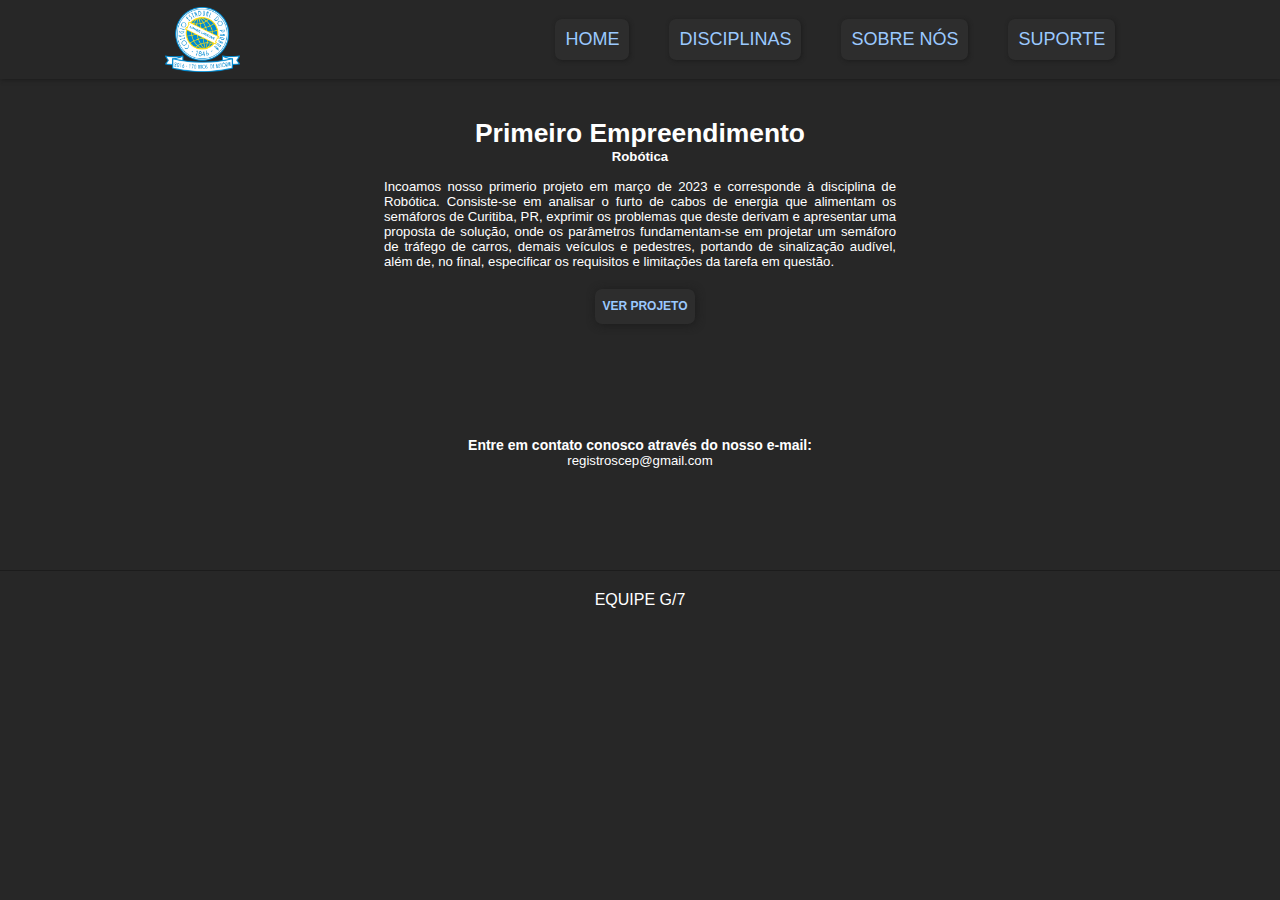
==== index.html @ ff9240a6 "Add files via upload" ====
<!DOCTYPE html>
<html lang="pt-br">
  <head>
    <meta charset="UTF-8" />
    <meta http-equiv="X-UA-Compatible" content="IE=edge" />
    <meta name="viewport" content="width=device-width, initial-scale=1.0" />
    <link rel="stylesheet" type="text/css" href="style.css" />
    <title>
      Document
    </title>
  </head>
  <body>
    <header class="cabecalho">
        <img src="170anos.png" alt="logo do cep" width="75px">
        <nav class="menu">
            <a href="index.html" class="linksmenu">
              HOME
            </a>
            <a href="disciplinas.html" class="linksmenu">
              DISCIPLINAS
            </a>
            <a href="sobrenos.html" class="linksmenu">
              SOBRE NÓS
            </a>
            <a href="suporte.html" class="linksmenu">
              SUPORTE
            </a>
          </nav>
    </header>
    <main class="conteudo">
      <section class="conteudoprimeiroempreendimento">
        <h1 class="conteudotextotitulo">
          Primeiro Empreendimento
        </h1>
        <h2 class="conteudotextosubtitulo">
          Robótica
        </h2>
        <p id="textodesenvolvimento">
          Incoamos nosso primerio projeto em março de 2023 e corresponde à disciplina
          de Robótica. Consiste-se em analisar o furto de cabos de energia que alimentam
          os semáforos de Curitiba, PR, exprimir os problemas que deste derivam e
          apresentar uma proposta de solução, onde os parâmetros fundamentam-se em projetar
          um semáforo de tráfego de carros, demais veículos e pedestres, portando de
          sinalização audível, além de, no final, especificar os requisitos e limitações da
          tarefa em questão.
        </p>
        <button class="buttonlook">
          <a class="botaoverprojeto" href="robotica.html">
            VER PROJETO
          </a>
        </button>
      </section>
      <section class="entreemcontato">
        <h3 class="contact">
          Entre em contato conosco através do nosso e-mail:
        </h3>
        <p class="email">
          registroscep@gmail.com
        </p>
      </section>
    </main>
    <footer class="footer">
      EQUIPE G/7
    </footer>
  </body>
</html>
---- style.css ----
:root {
    --color-white: #fff;
    --color-dark1: #272727;
    --color-dark2: #2d2d2d;
    --color-dark3: #414141;
    --color-dark4: #1c1c1c;
    --color-dark5: #343434;
    --color-blue: #9bc9ff;
}
  @import url('https://fonts.googleapis.com/css2?family=Roboto:wght@400;700&family=Sarala:wght@400;700&display=swap');
* {
    padding: 0;
    margin: 0;
    box-sizing: border-box;
    text-decoration: none;
    color: var(--color-white);
}
body {
    font-size: 100%;
    background-color: var(--color-dark1);
}
.cabecalho {
    display: flex;
    flex-direction: row;
    align-items: center;
    justify-content: space-around;
    padding: 7px;
    box-shadow: 1px 1px 4px var(--color-dark4);
    z-index: 1;
}
.logodocep {
    width: 70px;
}
.menu {
    display: flex;
    gap: 40px;
}
.linksmenu {
    font-size: 18px;
    font-family: 'Roboto', sans-serif;
    font-weight: 400;
    color: var(--color-blue);
    padding: 10px;
    transition: 0.6s linear;
    background-color: var(--color-dark2);
    border-radius: 7px;
    box-shadow: 1px 1px 4px var(--color-dark4);
}
.linksmenu:hover {
    color: var(--color-white);
}
.conteudo {
    margin: 7% 30%;
    margin-top: 3%;
}
.conteudoprimeiroempreendimento {
    display: flex;
    flex-direction: column;
    text-align: justify;
    margin-bottom: 10%;
    font-family: 'Sarala', sans-serif;
    font-weight: 400;
    font-size: 13.2px;
}
.conteudotextotitulo {
    display: flex;
    flex-direction: column;
    align-items: center;
    font-family: 'Roboto', sans-serif;
    font-weight: 700;
}
.conteudotextosubtitulo {

    display: flex;
    flex-direction: column;
    margin-bottom: 3%;
    align-items: center;
    font-size: 100%;
    font-family: 'Roboto', sans-serif;
    font-weight: 700;
}
.buttonlook {
    margin-top: 4%;
    margin-left: calc(50% - 45px);
    height: 35px;
    width: 100px;
    border-radius: 7px;
    border: none;
    font-family: 'roboto', sans-serif;
    font-weight: 700;
    font-size: 12px;
    padding: 8px 5px 10px 5px;
    box-shadow: 1px 1px 8px var(--color-dark4);
    background-color: var(--color-dark2);
    cursor: pointer;
}
.botaoverprojeto {
    color: var(--color-blue);
    transition: 0.6s linear;
}
.buttonlook a:hover {
    color: var(--color-white);
}
.entreemcontato {
    width: 100%;
    margin-top: 22%;
}
.contact {
    display: flex;
    flex-direction: column;
    text-align: center;
    align-items: center;
    font-family: 'Roboto', sans-serif;
    font-size: 14px;
    width: auto;
}
.email {
    display: flex;
    flex-direction: column;
    align-items: center;
    font-family: 'sarala', sans-serif;
    font-size: 13.2px;
    margin-bottom: 20%;
}
.foto {
    width: 90px;
}
.todos {
    display: grid;
    grid-template-columns: 50% 50%;
    margin-left: 30%;
    margin-right: 30%;
    text-align: center;
}
.conteudosobrenostitulo {
    text-align: center;
    margin-bottom: 3%;
}
#conteudosobrenosdesenvolvimento {
    text-align: justify;
}
.textotodos {
    text-align: justify;
    margin: 20px;
}
.buttonrobotica {
    display: flex;
    justify-content: center;
    text-align: center;
    height: 35px;
    width: 100px;
    border-radius: 7px;
    border: none;
    font-family: 'roboto', sans-serif;
    font-weight: 700;
    font-size: 12px;
    padding: 8px 5px 10px 5px;
    box-shadow: 1px 1px 8px var(--color-dark4);
    background-color: var(--color-dark2);
    cursor: pointer;
    margin: 0;
}
.botaorobotica {
    color: var(--color-blue);
    transition: 0.6s linear;
    display: inherit;
    justify-content: center;
}
.buttonrobotica a:hover {
    color: var(--color-white);
}
.footer {
    display: block;
    text-align: center;
    font-family: 'roboto', sans-serif;
    border-top: 1px solid var(--color-dark4);
    padding-top: 20px;
    padding-bottom: 20px;
    height: 100%;
    bottom: 0;
    width: 100%;
}
.footerdisciplinas {
    display: block;
    text-align: center;
    font-family: 'roboto', sans-serif;
    border-top: 1px solid var(--color-dark4);
    padding-top: 20px;
    padding-bottom: 20px;
    position: absolute;
    bottom: 0;
    width: 100%;
}
.footersuporte {
    display: block;
    text-align: center;
    font-family: 'roboto', sans-serif;
    border-top: 1px solid var(--color-dark4);
    padding-top: 20px;
    padding-bottom: 20px;
    position: absolute;
    bottom: 0;
    width: 100%;
}
.footerrobotica {
    display: block;
    text-align: center;
    font-family: 'roboto', sans-serif;
    border-top: 1px solid var(--color-dark4);
    padding-top: 20px;
    padding-bottom: 20px;
    position: absolute;
    bottom: 0;
    width: 100%;
}
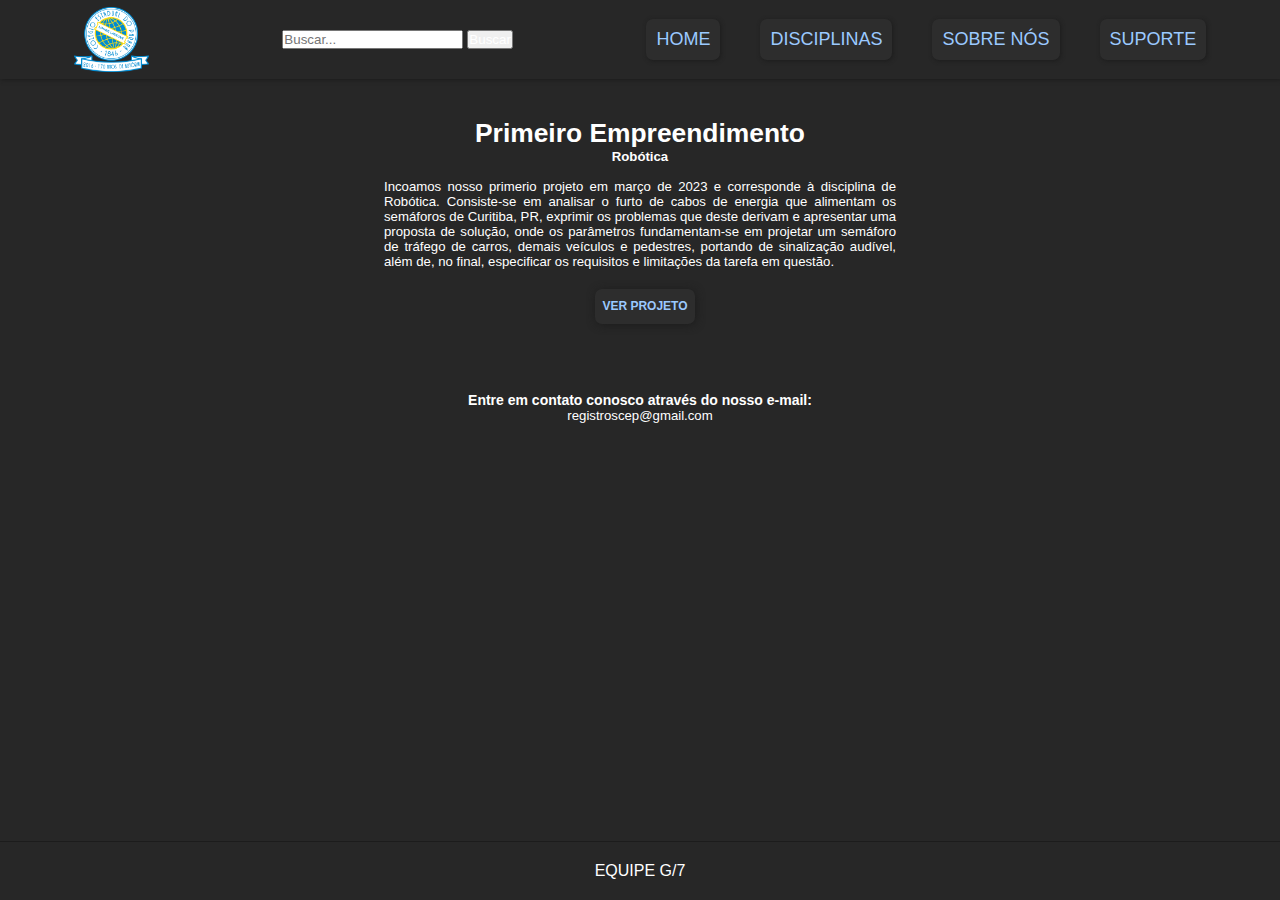
==== commit cc47c495: "se" ====
--- a/index.html
+++ b/index.html
@@ -6,12 +6,16 @@
     <meta name="viewport" content="width=device-width, initial-scale=1.0" />
     <link rel="stylesheet" type="text/css" href="style.css" />
     <title>
-      Document
+      Equipe G/7
     </title>
   </head>
   <body>
     <header class="cabecalho">
         <img src="170anos.png" alt="logo do cep" width="75px">
+        <div id="divBusca">
+          <input type="text" id="txtBusca" placeholder="Buscar..."/>
+          <button id="btnBusca">Buscar</button>
+        </div>
         <nav class="menu">
             <a href="index.html" class="linksmenu">
               HOME
--- a/style.css
+++ b/style.css
@@ -103,7 +103,7 @@
 }
 .entreemcontato {
     width: 100%;
-    margin-top: 22%;
+    margin-top: 1em;
 }
 .contact {
     display: flex;
@@ -120,7 +120,7 @@
     align-items: center;
     font-family: 'sarala', sans-serif;
     font-size: 13.2px;
-    margin-bottom: 20%;
+    margin-bottom: 2em;
 }
 .foto {
     width: 90px;
@@ -148,7 +148,7 @@
     justify-content: center;
     text-align: center;
     height: 35px;
-    width: 100px;
+    width: 120px;
     border-radius: 7px;
     border: none;
     font-family: 'roboto', sans-serif;
@@ -159,28 +159,19 @@
     background-color: var(--color-dark2);
     cursor: pointer;
     margin: 0;
+    margin: 10px;
 }
 .botaorobotica {
     color: var(--color-blue);
     transition: 0.6s linear;
-    display: inherit;
+    text-align: center;
+    display: flex;
     justify-content: center;
 }
 .buttonrobotica a:hover {
     color: var(--color-white);
 }
 .footer {
-    display: block;
-    text-align: center;
-    font-family: 'roboto', sans-serif;
-    border-top: 1px solid var(--color-dark4);
-    padding-top: 20px;
-    padding-bottom: 20px;
-    height: 100%;
-    bottom: 0;
-    width: 100%;
-}
-.footerdisciplinas {
     display: block;
     text-align: center;
     font-family: 'roboto', sans-serif;
@@ -191,7 +182,7 @@
     bottom: 0;
     width: 100%;
 }
-.footersuporte {
+.footerdisciplinas {
     display: block;
     text-align: center;
     font-family: 'roboto', sans-serif;
@@ -202,7 +193,7 @@
     bottom: 0;
     width: 100%;
 }
-.footerrobotica {
+.footersuporte {
     display: block;
     text-align: center;
     font-family: 'roboto', sans-serif;
@@ -212,4 +203,100 @@
     position: absolute;
     bottom: 0;
     width: 100%;
+}
+.footerrobotica {
+    display: block;
+    text-align: center;
+    font-family: 'roboto', sans-serif;
+    border-top: 1px solid var(--color-dark4);
+    padding-top: 20px;
+    padding-bottom: 20px;
+    position: relative;
+    bottom: 0;
+    width: 100%;
+}
+
+main.conteudo {
+    display: flex;
+    flex-direction: column;
+    align-items: center;
+    text-align: center;
+}
+
+.conteudoroboticadesenvolvimento {
+    text-align: justify;
+}
+
+#videorob {
+    margin: 1em 0 0 0;
+}
+
+.video {
+    width: 250px;
+    border-radius: 12px;
+    box-shadow: 1px 1px 4px var(--color-dark4);
+}
+
+.conteudoprog {
+    display: flex;
+    justify-content: justify;
+    margin: 7% 30%;
+    margin-top: 3%;
+    font-family: 'Sarala', sans-serif;
+    font-size: 13.2px;
+    font-weight: 400;
+}
+
+.title_prog {
+    text-align: center;
+    margin: 15px 0 25px 0;
+}
+
+.cdlinha {
+    margin-bottom: 9px;
+    line-height: 15px;
+    letter-spacing: 1.2px;
+}
+
+.cdlinha:before {
+    content: counter(mynum) ". ";
+    counter-increment: mynum;
+}
+
+.listaenorme {
+    padding: 12px;
+    margin: 1em 0;
+    background-color: var(--color-dark5);
+    border-radius: 10px;
+    box-shadow: 1px 1px 4px var(--color-dark1);
+    text-align: justify;
+}
+
+.textpesquisa {
+    text-align: justify;
+}
+
+.ultlinha {
+    margin-bottom: 0;
+}
+
+.linha01 {
+    counter-reset: mynum;
+}
+
+.formulario {
+    text-align: left;
+}
+
+.titformulario {
+    text-align: center;
+    margin-bottom: 1em;
+}
+
+form {
+    color: var(--color-dark4);
+}
+
+input {
+    color: var(--color-dark4);
 }